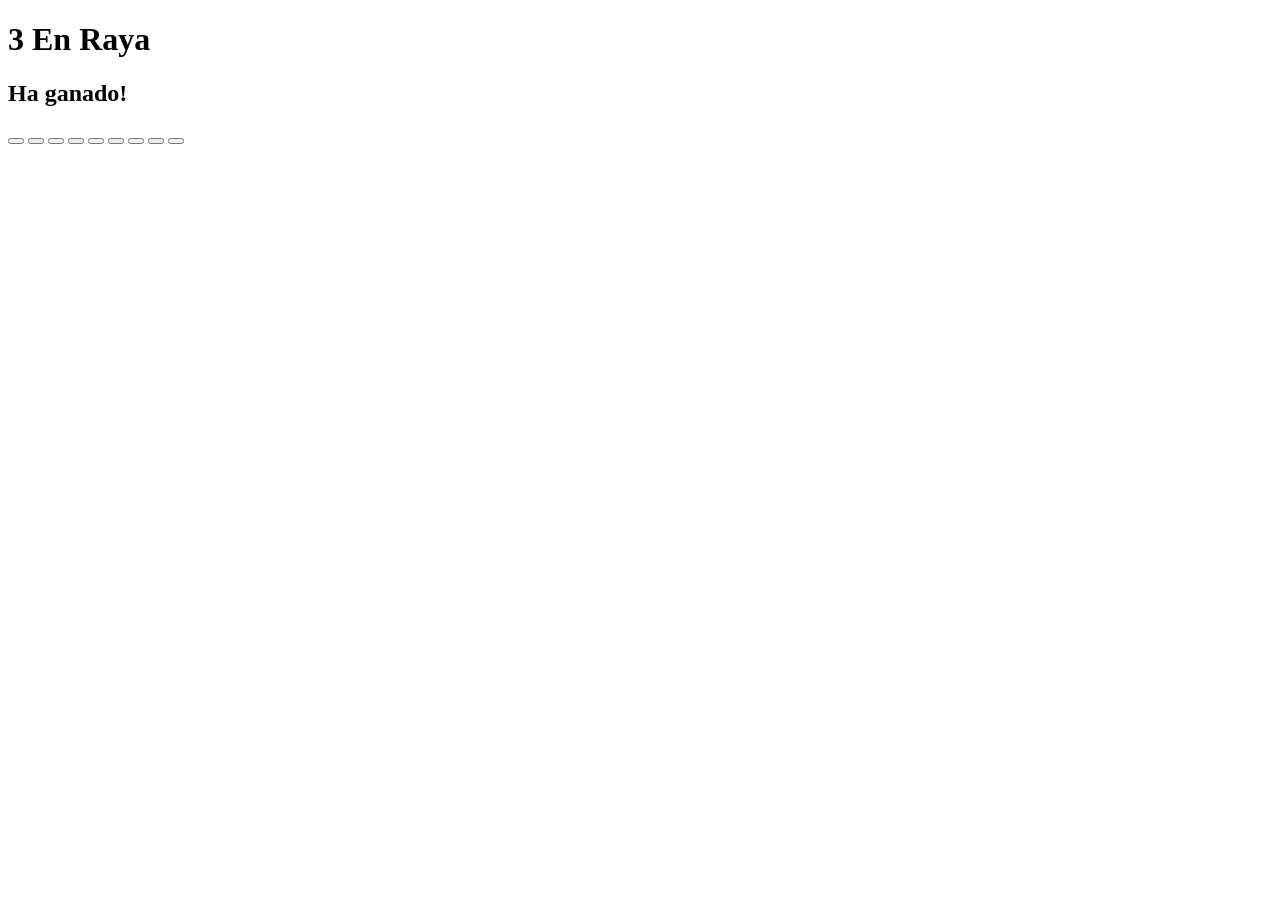
==== index.html @ a8fb95a1 "Actualización README - Entrega 2" ====
<!DOCTYPE html>
<html lang="en">
<head>
    <meta charset="UTF-8">
    <meta name="viewport" content="width=device-width, initial-scale=1.0">
    <title>3 en raya</title>


</head>
<body>
    <h1>3 En Raya</h1>
    
    <h2 id="idtextoVictoria"> Ha ganado!</h2>
    <div id="Tablero">
        <button></button>
        <button></button>
        <button></button>
        <button></button>
        <button></button>
        <button></button>
        <button></button>
        <button></button>
        <button></button>
    </div>
</body>
</html>
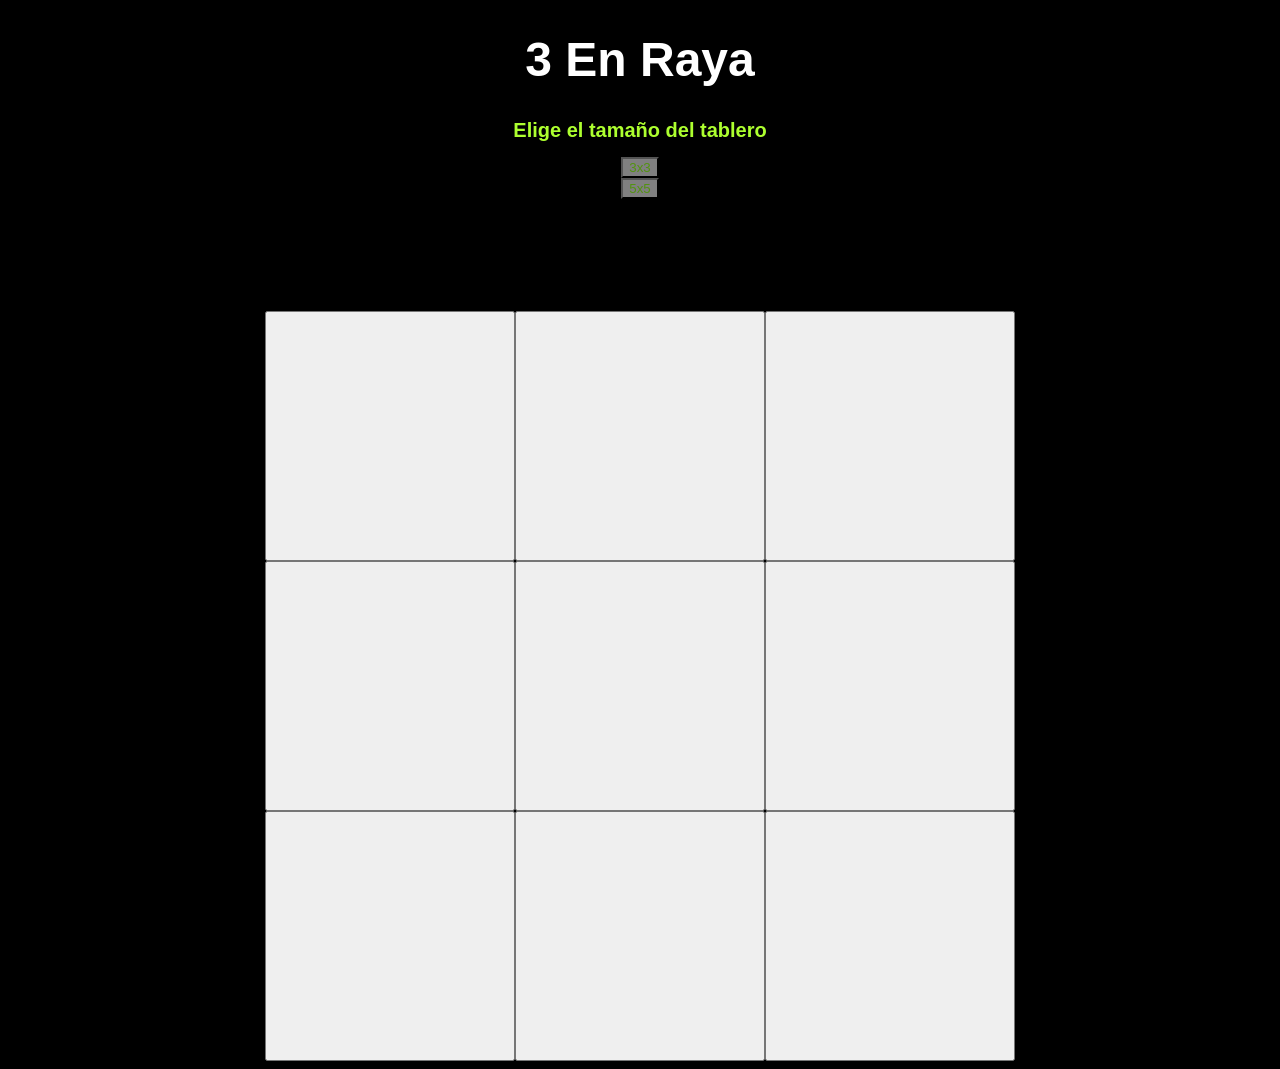
==== commit d22b4619: "Entrega 3 actualizada" ====
--- a/index.html
+++ b/index.html
@@ -4,14 +4,21 @@
     <meta charset="UTF-8">
     <meta name="viewport" content="width=device-width, initial-scale=1.0">
     <title>3 en raya</title>
+    <link rel="stylesheet" href="style.css">
+    <script src="script.js" defer></script>
 
 
 </head>
+
 <body>
     <h1>3 En Raya</h1>
+
+    <p class="instrucciones">Elige el tamaño del tablero</p>
+    <button id="tres-por-tres">3x3 </button>
+    <button id="cinco-por-cinco">5x5 </button>
     
-    <h2 id="idtextoVictoria"> Ha ganado!</h2>
-    <div id="Tablero">
+    <h2 id="textoVictoria"> Has ganado</h2>
+    <div id="tablero">
         <button></button>
         <button></button>
         <button></button>
--- a/style.css
+++ b/style.css
@@ -0,0 +1,54 @@
+body{
+    background-color:black;
+    color: white;
+    font-family: sans-serif;
+}
+
+h1, h2{
+    text-align: center;
+}
+
+h1{
+    font-size: 3em;
+}
+
+h2{
+    font-size: 2.5em;
+}
+
+#tablero{
+    margin:auto;
+    width: 750px;
+    max-width: 100%;
+    display: flex;
+    flex-wrap:wrap;
+}
+#tablero>button{
+    width: 250px;
+    height: 250px;
+    max-width: 33.33%;
+    font-size:10em;
+}
+#textoVictoria{
+    visibility: hidden;
+    color:chartreuse;
+}
+.instrucciones{
+    color: greenyellow;
+    font-size: 20px;
+    margin-bottom:  15px;
+    font-weight: bold; /*texto en negrita*/
+    text-align: center;
+}
+#tres-por-tres{
+    color: rgb(82, 147, 16);
+    background-color: grey;
+    display: block;
+    margin:  auto;
+}
+#cinco-por-cinco{
+    color: rgb(82, 147, 16);
+    background-color: grey;
+    display: block;
+    margin:  auto;
+}
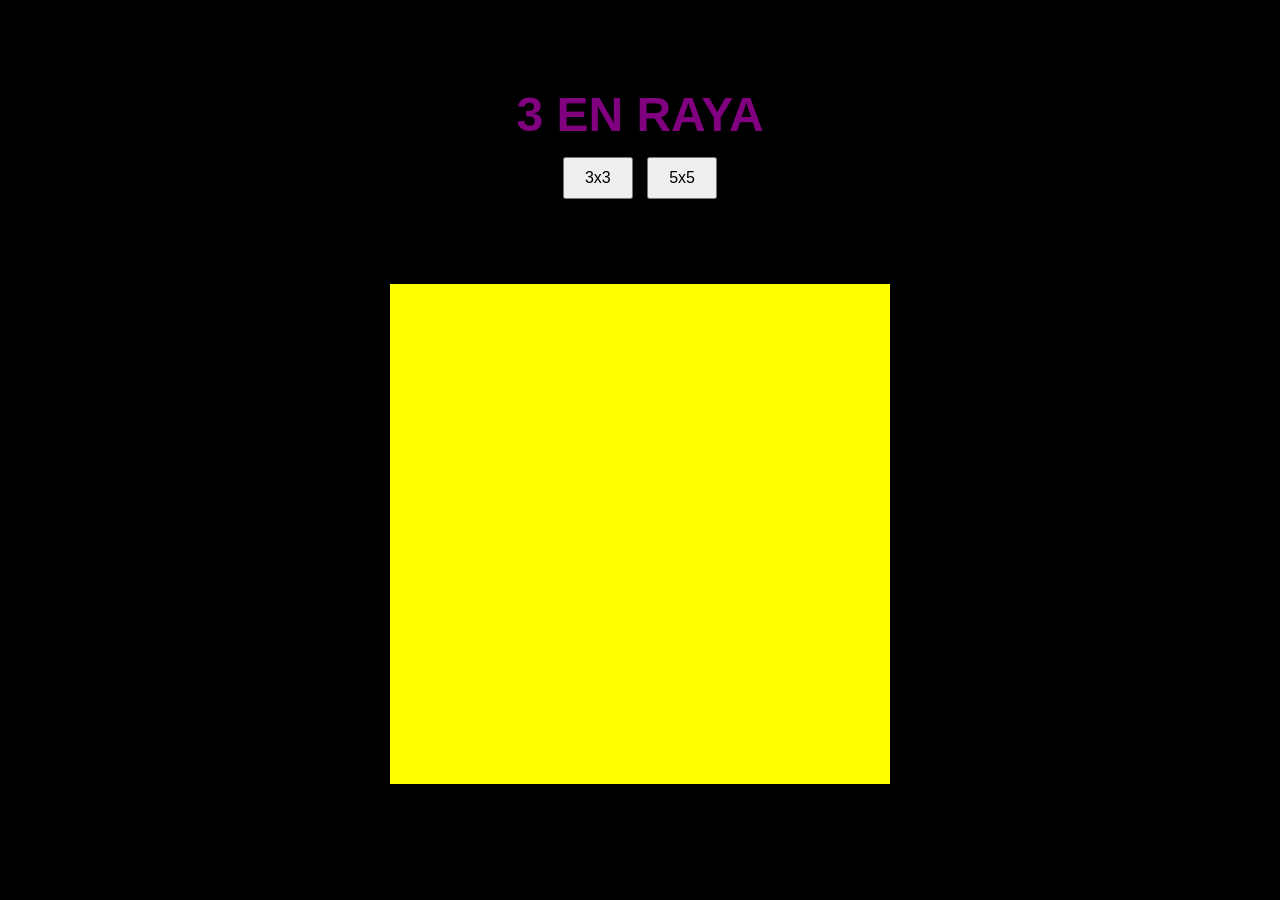
==== commit 8b09d98c: "Descripción de los cambios" ====
--- a/index.html
+++ b/index.html
@@ -1,33 +1,23 @@
 <!DOCTYPE html>
-<html lang="en">
+<html lang="es">
 <head>
     <meta charset="UTF-8">
-    <meta name="viewport" content="width=device-width, initial-scale=1.0">
-    <title>3 en raya</title>
+    <title>3 en Raya</title>
     <link rel="stylesheet" href="style.css">
     <script src="script.js" defer></script>
+</head>
+<body>
 
+    <h1>3 EN RAYA</h1>
 
-</head>
+    <div class="botones">
+        <button onclick="crearTablero(3)">3x3</button>
+        <button onclick="crearTablero(5)">5x5</button>
+    </div>
 
-<body>
-    <h1>3 En Raya</h1>
+    <h2 id="mensaje"></h2>
 
-    <p class="instrucciones">Elige el tamaño del tablero</p>
-    <button id="tres-por-tres">3x3 </button>
-    <button id="cinco-por-cinco">5x5 </button>
-    
-    <h2 id="textoVictoria"> Has ganado</h2>
-    <div id="tablero">
-        <button></button>
-        <button></button>
-        <button></button>
-        <button></button>
-        <button></button>
-        <button></button>
-        <button></button>
-        <button></button>
-        <button></button>
-    </div>
+    <div id="tablero"></div>
+
 </body>
 </html>
--- a/style.css
+++ b/style.css
@@ -1,54 +1,59 @@
 body{
-    background-color:black;
-    color: white;
-    font-family: sans-serif;
-}
-
-h1, h2{
-    text-align: center;
+    margin:0;
+    background:black;
+    font-family:sans-serif;
+    display:flex;
+    flex-direction:column;
+    align-items:center;
+    justify-content:center;
+    height:100vh;
 }
 
 h1{
-    font-size: 3em;
+    color:purple;
+    font-size:3em;
+    margin:10px;
+    text-align:center;
 }
 
-h2{
-    font-size: 2.5em;
+#mensaje{
+    color:lime;
+    font-size:2em;
+    height:40px;
+    margin:10px;
+    text-align:center;
+}
+
+.botones{
+    margin-bottom:20px;
+}
+
+.botones button{
+    padding:10px 20px;
+    margin:5px;
+    font-size:16px;
+    cursor:pointer;
 }
 
 #tablero{
-    margin:auto;
-    width: 750px;
-    max-width: 100%;
-    display: flex;
-    flex-wrap:wrap;
+    display:grid;
+    width:500px;           /* 🔥 tamaño FIJO */
+    height:500px;          /* 🔥 tamaño FIJO */
+    background:yellow;
+    margin-bottom:40px;
 }
-#tablero>button{
-    width: 250px;
-    height: 250px;
-    max-width: 33.33%;
-    font-size:10em;
+
+.casilla{
+    border:3px solid black;
+    display:flex;
+    align-items:center;
+    justify-content:center;
+    font-size:60px;        /* 🔥 tamaño fijo */
+    font-weight:bold;
+    box-sizing:border-box; /* 🔥 evita que el borde cambie tamaño */
 }
-#textoVictoria{
-    visibility: hidden;
-    color:chartreuse;
-}
-.instrucciones{
-    color: greenyellow;
-    font-size: 20px;
-    margin-bottom:  15px;
-    font-weight: bold; /*texto en negrita*/
-    text-align: center;
-}
-#tres-por-tres{
-    color: rgb(82, 147, 16);
-    background-color: grey;
-    display: block;
-    margin:  auto;
-}
-#cinco-por-cinco{
-    color: rgb(82, 147, 16);
-    background-color: grey;
-    display: block;
-    margin:  auto;
+
+.ganadora{
+    background:green;
+    color:white;
 }
